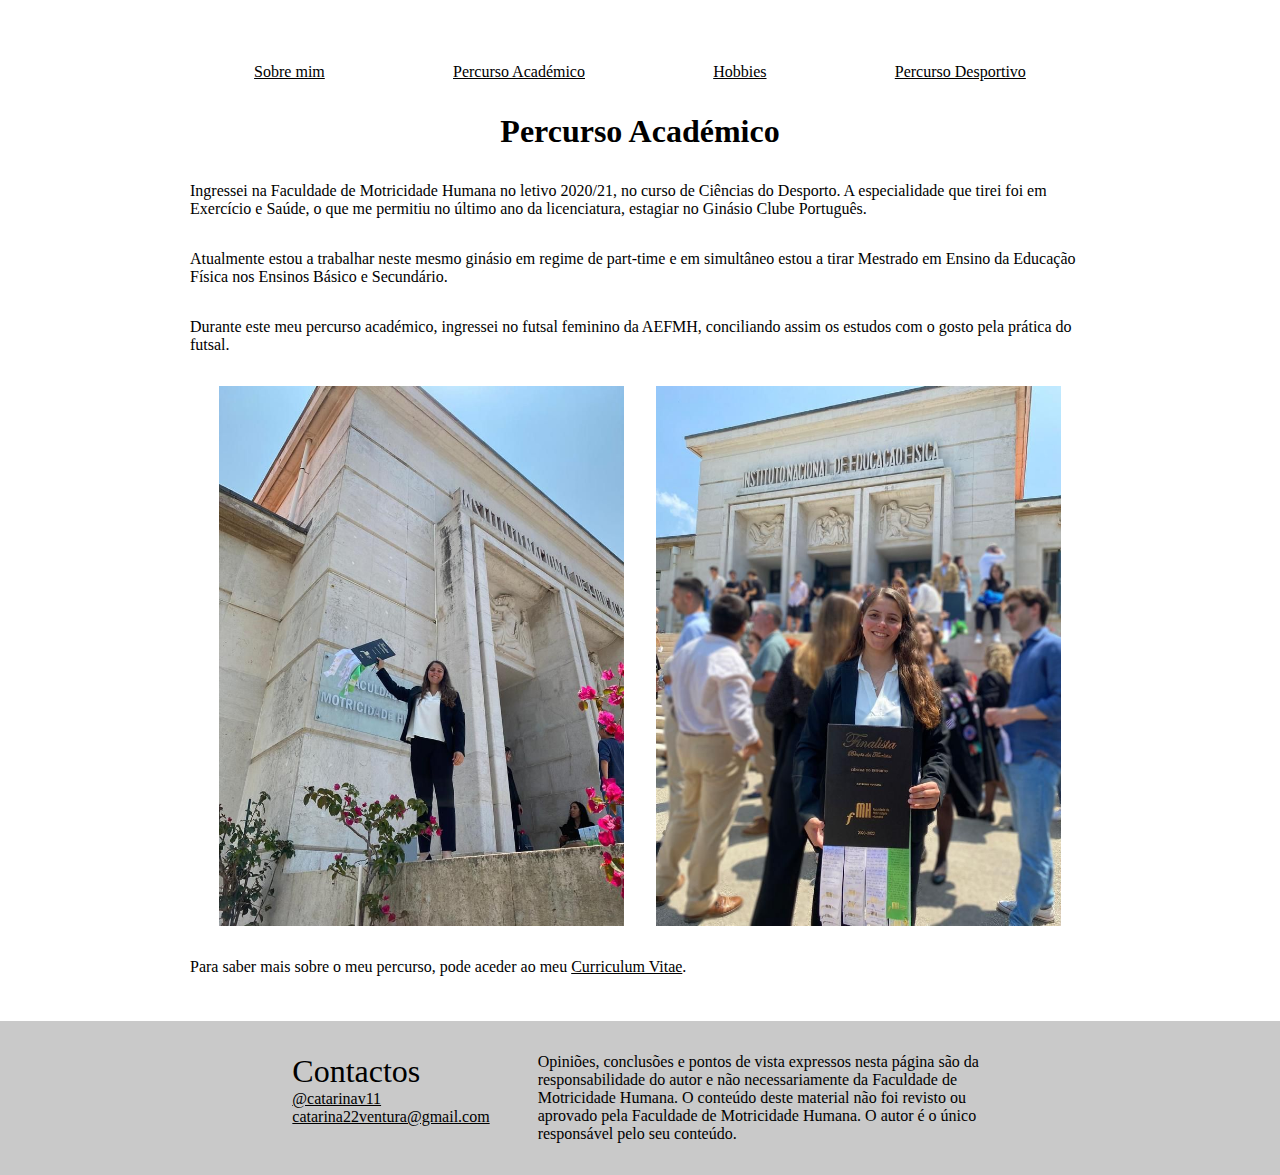
==== academic.html @ c9a93492 "first commit" ====
<!DOCTYPE html>
<html lang="en">
    <head>
        <meta charset="UTF-8">
        <meta name="viewport" content="width=device-width, initial-scale=1.0">
        <title>Catarina Ventura</title>
        <link rel="stylesheet" href="style.css">
    </head>
    <body>
        <header>
            <img src="" alt="">
            <img src="" alt="">
        </header>

        <main class="content-grid">
            <nav>
                <a href="index.html">Sobre mim</a>
                <a href="academic.html">Percurso Académico</a>
                <a href="hobbies.html">Hobbies</a>
                <a href="sports.html">Percurso Desportivo</a>
            </nav>

            <h1 class="title">Percurso Académico</h1>

            <p>Ingressei na Faculdade de Motricidade Humana no letivo 2020/21, no curso de Ciências do Desporto. A especialidade que tirei foi em Exercício e Saúde, o que me permitiu no último ano da licenciatura, estagiar no Ginásio Clube Português.</p>
            <p>Atualmente estou a trabalhar neste mesmo ginásio em regime de part-time e em simultâneo estou a tirar Mestrado em Ensino da Educação Física nos Ensinos Básico e Secundário.</p>
            <p>Durante este meu percurso académico, ingressei no futsal feminino da AEFMH, conciliando assim os estudos com o gosto pela prática do futsal.</p>

            <div class="section">
                <img src="assets/2/WhatsApp Image 2023-07-20 at 10.44.04.jpeg" alt="">
                <img src="assets/2/WhatsApp Image 2023-07-20 at 10.47.49.jpeg" alt="">
            </div>

            <p>Para saber mais sobre o meu percurso, pode aceder ao meu <a href="assets/CV Catarina.pdf" target="_blank">Curriculum Vitae</a>.</p>
            
        </main>

        <footer>
            <div>
                <h1 class="footer-title">Contactos</h1>
                <ul>
                    <li><a href=""><img src="" alt="">@catarinav11</a></li>
                    <li><a href=""><img src="" alt="">catarina22ventura@gmail.com</a></li>
                </ul>
            </div>
            <p id="disclaimer">Opiniões, conclusões e pontos de vista expressos nesta página são da responsabilidade do autor e não necessariamente da Faculdade de Motricidade Humana. O conteúdo deste material não foi revisto ou aprovado pela Faculdade de Motricidade Humana. O autor é o único responsável pelo seu conteúdo.</p>
        </footer>
    </body>
</html>
---- style.css ----
* {
    padding: 0;
    margin: 0;
}

body {
    min-height: 100dvh;
    display: flex;
    flex-direction: column;
}

a {
    text-decoration: underline;
    color: rgb(0, 0, 0);
}

a:hover {
    text-decoration: underline;
    color: gray;
}

li {
    list-style: none;
}

nav {
    display: flex;
    flex-direction: row;
    flex-wrap: wrap;
    justify-content: space-around;
}

video {
    justify-self: center;
    max-width: 70%;
    height: auto;
    border-radius: 1em;
}

#eu {
    max-height: 300px;
    width: auto;
}

.content-grid {
    --padding-inline: 2rem;
    --content-max-width: 900px;
    --breakout-max-width: 1300px;

    --content-size : calc(100% - (var(--padding-inline) * 2));
    --breakout-size: calc((var(--breakout-max-width) - var(--content-max-width)) / 2);

    margin: min(3em, 5dvh) min(10px, 1dvw);
    row-gap: 2em;
    display: grid;
    grid-template-columns:
        [full-width-start] minmax(var(--padding-inline), 1fr)
        [breakout-start] minmax(0, var(--breakout-size))
        [content-start] min(var(--content-size), var(--content-max-width)) [content-end]
        minmax(0, var(--breakout-size)) [breakout-end]
        minmax(var(--padding-inline), 1fr) [full-width-end];
}

.content-grid > :not(.breakout, .full-width),
.full-width > :not(.breakout, .full-width) {
  grid-column: content;
}

.content-grid > .breakout {
  grid-column: breakout;
}

.content-grid > .full-width {
  grid-column: full-width;

  display: grid;
  grid-template-columns: inherit;
}

.title {
    text-align: center;
}

.section {
    display: flex;
    justify-content: center;
    flex-wrap: wrap;
    gap: 2em;
}

.section > * {
    max-width: 45%;
}

#about {
    max-width: 30%;
}

#hobbies-photos {
    margin: auto;
    display: flex;
    flex-wrap: wrap;
    flex-direction: row;
    gap: 1em;
    justify-content: center;
}

#hobbies-photos .left {
    max-width: 300px;
}

#hobbies-photos .rigt {
    max-width: 128px;
}

#hobbies-photos .left, #hobbies-photos .right {
    display: flex;
    flex-direction: column;
    gap: 1em;
}

#hobbies-photos img {
    max-width: 300px;
    max-height: 225px;
}


footer {
    display: flex;
    justify-content: center;
    gap: 3em;
    flex-wrap: wrap;
    margin-top: auto;
    background-color: #c9c9c9;
    max-width: 100%;
    padding: 2em;
}

.footer-title {
    font-weight: normal;
}

footer > div {
    display: flex;
    flex-direction: column;
}

#disclaimer {
    max-width: 450px;
    min-width: 300px;
}
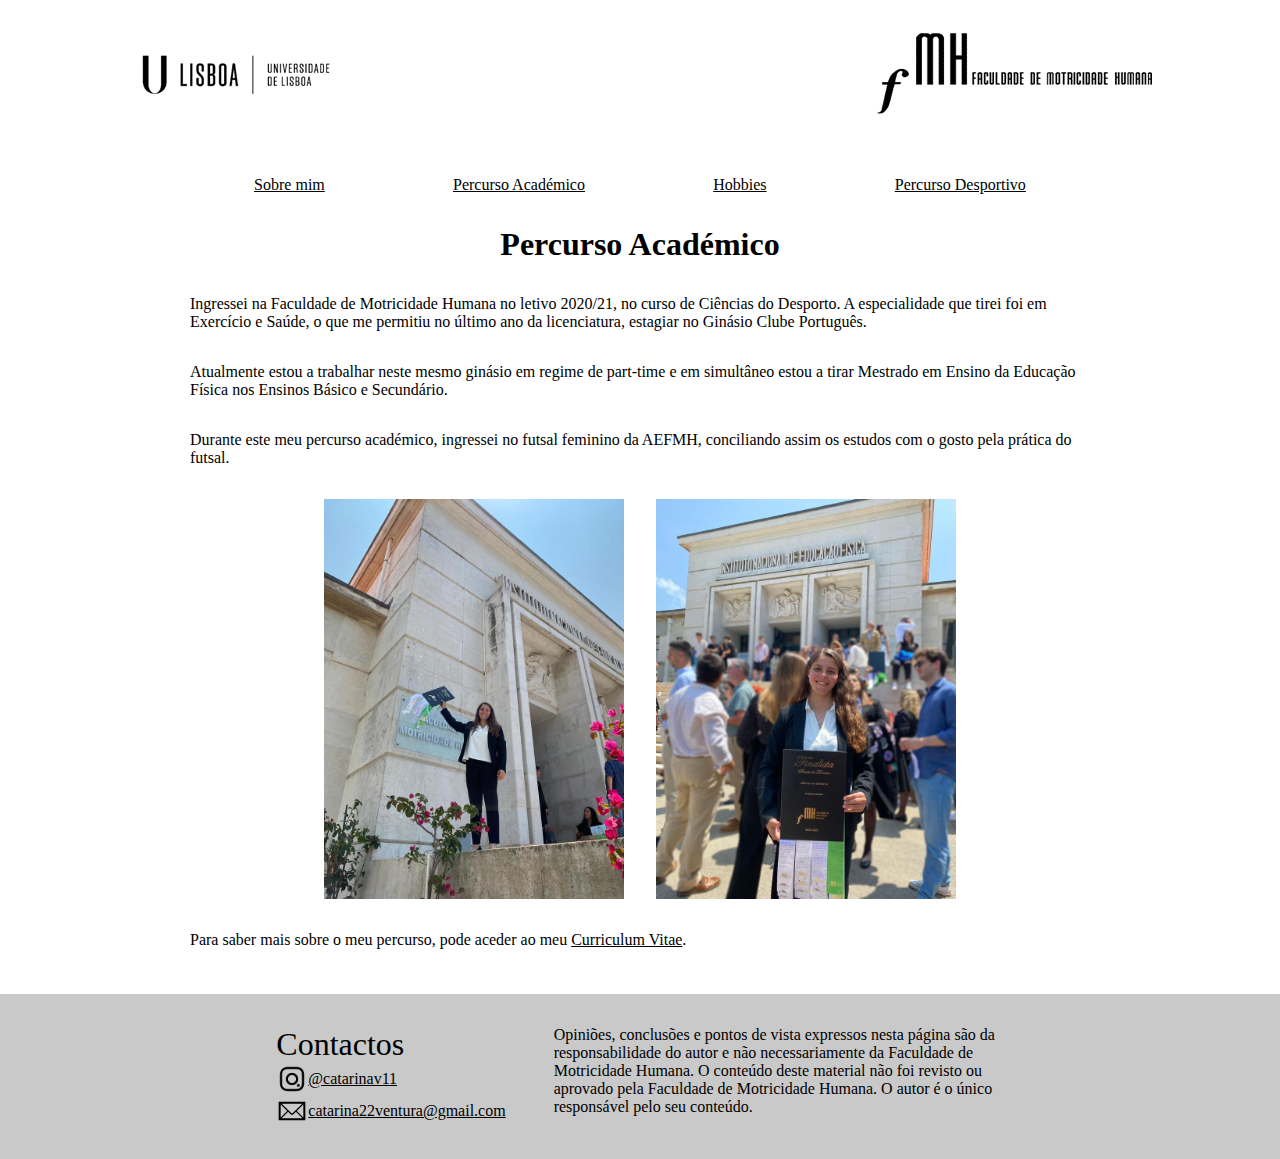
==== commit 806d7a52: "complete site" ====
--- a/academic.html
+++ b/academic.html
@@ -8,8 +8,8 @@
     </head>
     <body>
         <header>
-            <img src="" alt="">
-            <img src="" alt="">
+            <img src="assets/Picture1.png" alt="Icon ulisboa" width="216px" height="68px">
+            <img src="assets/Picture2.png" alt="Icon FMH" width="276px" height="83px">
         </header>
 
         <main class="content-grid">
@@ -27,8 +27,8 @@
             <p>Durante este meu percurso académico, ingressei no futsal feminino da AEFMH, conciliando assim os estudos com o gosto pela prática do futsal.</p>
 
             <div class="section">
-                <img src="assets/2/WhatsApp Image 2023-07-20 at 10.44.04.jpeg" alt="">
-                <img src="assets/2/WhatsApp Image 2023-07-20 at 10.47.49.jpeg" alt="">
+                <img src="assets/2/WhatsApp Image 2023-07-20 at 10.44.04.jpeg">
+                <img src="assets/2/WhatsApp Image 2023-07-20 at 10.47.49.jpeg">
             </div>
 
             <p>Para saber mais sobre o meu percurso, pode aceder ao meu <a href="assets/CV Catarina.pdf" target="_blank">Curriculum Vitae</a>.</p>
@@ -39,8 +39,8 @@
             <div>
                 <h1 class="footer-title">Contactos</h1>
                 <ul>
-                    <li><a href=""><img src="" alt="">@catarinav11</a></li>
-                    <li><a href=""><img src="" alt="">catarina22ventura@gmail.com</a></li>
+                    <li><a href="https://www.instagram.com/catarinav11/"><img src="assets/Picture3.png" alt="Icon instagram" width="32">@catarinav11</a></li>
+                    <li><a href="mailto:catarina22ventura@gmail.com"><img src="assets/Picture4.svg" alt="Icon mail" width="32">catarina22ventura@gmail.com</a></li>
                 </ul>
             </div>
             <p id="disclaimer">Opiniões, conclusões e pontos de vista expressos nesta página são da responsabilidade do autor e não necessariamente da Faculdade de Motricidade Humana. O conteúdo deste material não foi revisto ou aprovado pela Faculdade de Motricidade Humana. O autor é o único responsável pelo seu conteúdo.</p>
--- a/style.css
+++ b/style.css
@@ -7,6 +7,20 @@
     min-height: 100dvh;
     display: flex;
     flex-direction: column;
+}
+
+header {
+    display: flex;
+    flex-wrap: wrap;
+    justify-content: space-between;
+    align-items: center;
+    padding: 2em 10% 1em;
+}
+
+@media (max-width: 615px) {
+    header {
+        justify-content: center;
+    }
 }
 
 a {
@@ -26,6 +40,7 @@
 nav {
     display: flex;
     flex-direction: row;
+    row-gap: 1em;
     flex-wrap: wrap;
     justify-content: space-around;
 }
@@ -89,11 +104,13 @@
 }
 
 .section > * {
-    max-width: 45%;
+    width: 100%;
+    max-width: 300px;
 }
 
 #about {
-    max-width: 30%;
+    width: 100%;
+    max-width: 300px;
 }
 
 #hobbies-photos {
@@ -103,6 +120,7 @@
     flex-direction: row;
     gap: 1em;
     justify-content: center;
+    max-width: 100%;
 }
 
 #hobbies-photos .left {
@@ -122,6 +140,31 @@
 #hobbies-photos img {
     max-width: 300px;
     max-height: 225px;
+}
+
+#sport-photos {
+    margin: auto;
+    display: flex;
+    flex-wrap: wrap;
+    flex-direction: column;
+    gap: 1em;
+    align-items: center;
+}
+
+#sport-photos .row {
+    display: flex;
+    gap: 1em;
+    max-width: calc(100% - 1em);
+    justify-content: center;
+}
+
+#sport-photos .row img {
+    max-width: 50%;
+}
+
+#sport-photos img {
+    max-height: 300px;
+    max-width: 100%;
 }
 
 
@@ -145,6 +188,11 @@
     flex-direction: column;
 }
 
+footer li a {
+    display: flex;
+    align-items: center;
+}
+
 #disclaimer {
     max-width: 450px;
     min-width: 300px;
